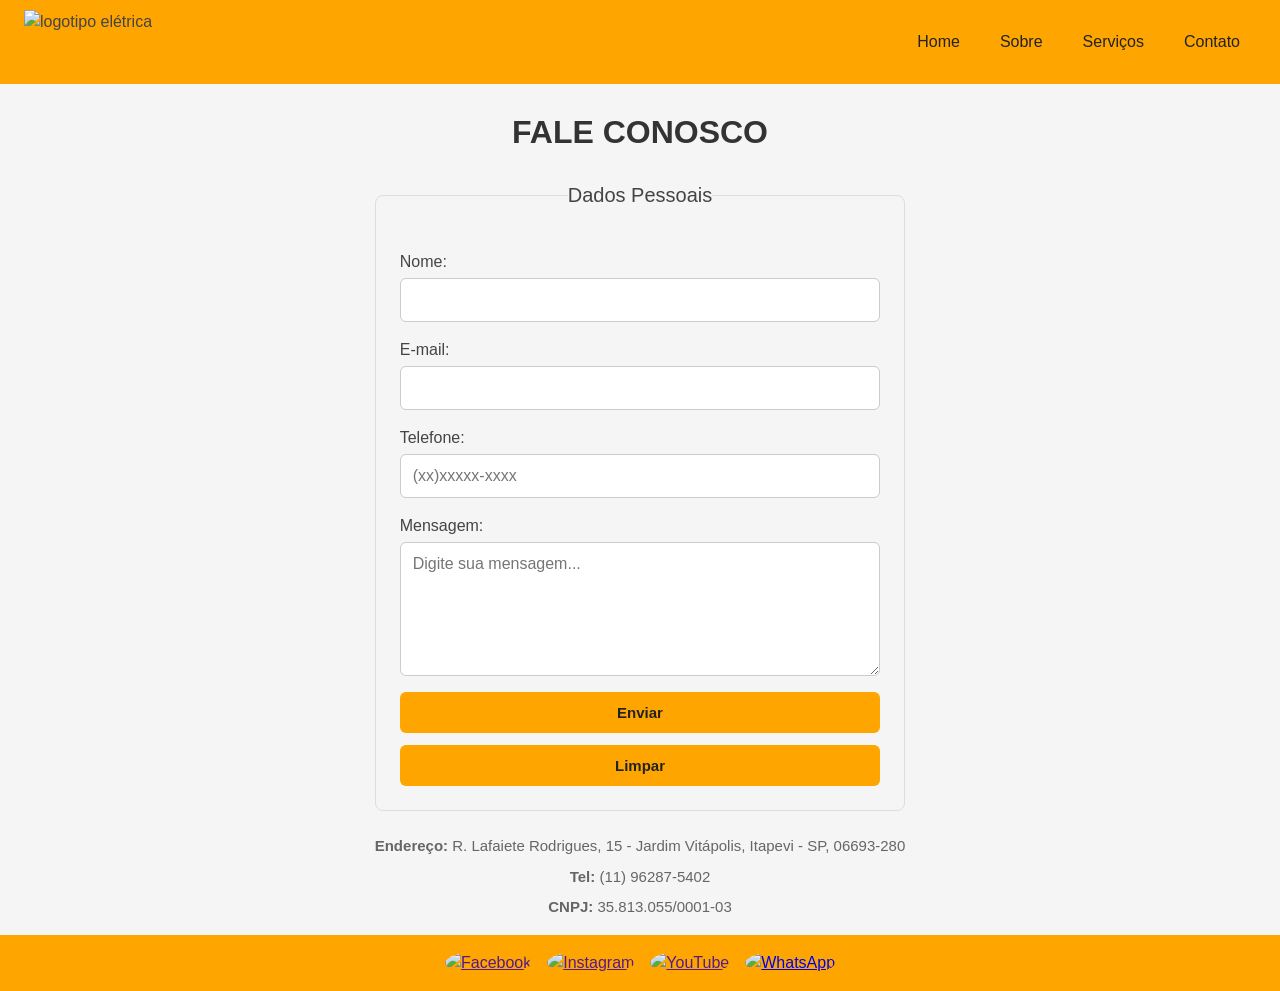
==== contato.html @ b6df087f "[style] Ajustando e Refatorando CSS e Design de Interface" ====
<!DOCTYPE html>
<html lang="pt-br">

<head>
    <meta charset="UTF-8">
    <meta name="viewport" content="width=device-width, initial-scale=1.0">
    <link rel="stylesheet" href="style.css">
    <link rel="shortcut icon" href="fotos/logotipo-eletrica.png" type="image/x-icon">
    <title>Contato - Gomes Instalações Elétricas</title>
</head>

<body>
    <header>
        <div class="logotipo">
            <img src="fotos/logotipo-eletrica.png" alt="logotipo elétrica">
        </div>
        <nav>
            <ul id="menu">
                <li class="fechar-mobile">X</li>
                <li><a href="index.html">Home</a></li>
                <li><a href="sobre.html">Sobre</a></li>
                <li><a href="servicos.html">Serviços</a></li>
                <li><a href="contato.html">Contato</a></li>
            </ul>
        </nav>
        <div class="menu-burguer">
            <img src="fotos/menu-burguer.png" alt="menu burguer">
        </div>
    </header>

    <main class="contato-container">
        <h1>Fale Conosco</h1>
        
        <form action="cadastro.php" method="post" autocomplete="on">
            <fieldset>
                <legend>Dados Pessoais</legend>
                
                <div class="form-group">
                    <label for="nome">Nome:</label>
                    <input type="text" name="nome" id="nome" autocomplete="username" required>
                </div>
                
                <div class="form-group">
                    <label for="email">E-mail:</label>
                    <input type="email" name="Email" id="email" autocomplete="email" required>
                </div>
                
                <div class="form-group">
                    <label for="telefone">Telefone:</label>
                    <input type="tel" name="telefone" id="telefone" autocomplete="tel" pattern="!\(\d{2}\)\d{4,5}--\d{4}$" required placeholder="(xx)xxxxx-xxxx">
                </div>
                
                <div class="form-group">
                    <label for="mensagem">Mensagem:</label>
                    <textarea name="mensagem" id="mensagem" rows="6" placeholder="Digite sua mensagem..."></textarea>
                </div>
                
                <div class="form-buttons">
                    <input type="submit" value="Enviar">
                    <input type="reset" value="Limpar">
                </div>
            </fieldset>
        </form>

        <div class="contato-info">
            <p><strong>Endereço:</strong> R. Lafaiete Rodrigues, 15 - Jardim Vitápolis, Itapevi - SP, 06693-280</p>
            <p><strong>Tel:</strong> (11) 96287-5402</p>
            <p><strong>CNPJ:</strong> 35.813.055/0001-03</p>
        </div>
    </main>

    <footer id="redes-sociais">
        <a href=""><img src="fotos/logo-facebook.jpg" alt="Facebook"></a>
        <a href=""><img src="fotos/logo-instagram.jpg" alt="Instagram"></a>
        <a href=""><img src="fotos/logo-youtube.jpg" alt="YouTube"></a>
        <a href="https://wa.me/5511962875402" target="_blank"><img src="fotos/logo-whatssap.jpg" alt="WhatsApp"></a>
    </footer>

    <script src="scripts.js"></script>
</body>

</html>
---- style.css ----
/* ================= RESET E BASE ================= */
* {
  margin: 0;
  padding: 0;
  box-sizing: border-box;
}

html {
  font-size: 16px;
}

body {
  font-family: "Montserrat", sans-serif;
  background-color: #f5f5f5;
  line-height: 1.5;
  color: #444;
  display: flex;
  flex-direction: column;
  min-height: 100vh;
}

main {
  flex: 1;
}

/* ================= HEADER ================= */
header {
  display: flex;
  justify-content: space-between;
  align-items: center;
  background-color: #ffa500;
  padding: 0.625rem 1.5rem;
}

div.logotipo {
  display: flex;
  align-items: center;
}

div.logotipo img {
  height: 4rem;
}

nav ul {
  display: flex;
  list-style: none;
  gap: 0.5rem;
}

nav li a {
  font-size: 1rem;
  text-decoration: none;
  color: #222;
  padding: 0.5rem 1rem;
  border-radius: 0.25rem;
  transition: background-color 0.2s;
}

nav a {
  display: flex;
  align-items: center;
}

nav a:hover {
  cursor: pointer;
  background-color: rgba(255, 255, 255, 0.5);
}

div.menu-burguer,
nav > ul > li.fechar-mobile {
  display: none;
  cursor: pointer;
}

/* ================= TEXTOS ================= */
h1, h2, p {
  text-align: center;
  color: #333;
}

h1 {
  font-size: 2rem;
  margin: 1.5rem 0;
  font-weight: 600;
  text-transform: uppercase;
}

h2 {
  font-size: 1.375rem;
  margin: 1.25rem 0;
  font-weight: 600;
  text-transform: uppercase;
}

p {
  font-size: 1rem;
  margin: 1rem 0;
  color: #666;
}

/* ================= CONTAINER E CARDS ================= */
div.container {
  display: grid;
  grid-template-columns: repeat(3, 1fr);
  gap: 1.5rem;
  justify-items: center;
  padding: 1.5rem 2rem;
  max-width: 1200px;
  margin: 0 auto;
}

div.cards {
  display: flex;
  flex-direction: column;
  align-items: center;
  justify-content: flex-start;
  background-color: #fff;
  border: 1px solid #e5e5e5;
  border-radius: 0.5rem;
  padding: 1.5rem;
  width: 100%;
  max-width: 340px;
  min-height: 420px;
  box-sizing: border-box;
}

div.cards img {
  width: 100%;
  height: 200px;
  object-fit: cover;
  object-position: center;
  border-radius: 0.375rem;
  display: block;
}

div.cards p {
  margin: 1.25rem 0;
  font-size: 1rem;
  font-weight: 500;
  color: #333;
  text-align: center;
  min-height: 3.5rem;
  line-height: 1.4;
  display: flex;
  align-items: center;
  justify-content: center;
}

div.cards button {
  width: 100%;
  max-width: 280px;
  padding: 0.875rem 1rem;
  font-weight: 600;
  font-size: 0.9375rem;
  border-radius: 0.375rem;
  cursor: pointer;
  background-color: #ffa500;
  color: #222;
  border: none;
  transition: background-color 0.2s;
  margin-top: auto;
}

div.cards button:hover {
  background-color: #e69500;
}

/* ================= CONTATO ================= */
.contato-container {
  max-width: 600px;
  margin: 0 auto;
  padding: 0 1.5rem;
}

form {
  width: 100%;
}

form legend {
  display: block;
  font-size: 1.25rem;
  text-align: center;
  margin-bottom: 1rem;
  font-weight: 500;
  color: #444;
}

form fieldset {
  border: 1px solid #ddd;
  border-radius: 0.5rem;
  padding: 1.5rem;
  margin: 0 auto 1.5rem;
  display: flex;
  flex-direction: column;
  gap: 1rem;
}

.form-group {
  display: flex;
  flex-direction: column;
  gap: 0.25rem;
}

form label {
  font-size: 1rem;
  font-weight: 500;
  color: #444;
}

form input,
form textarea {
  width: 100%;
  padding: 0.75rem;
  border-radius: 0.375rem;
  border: 1px solid #ccc;
  font-family: "Montserrat", sans-serif;
  font-size: 1rem;
  background-color: #fff;
}

form textarea {
  resize: vertical;
  min-height: 75px;
}

form input:focus,
form textarea:focus {
  border-color: #ffa500;
  outline: none;
}

.form-buttons {
  display: flex;
  justify-content: center;
  gap: 0.75rem;
  flex-wrap: wrap;
}

.form-buttons input[type="submit"],
.form-buttons input[type="reset"] {
  min-width: 100px;
  padding: 0.75rem 1.5rem;
  border-radius: 0.375rem;
  border: none;
  background-color: #ffa500;
  color: #222;
  cursor: pointer;
  font-weight: 600;
  font-size: 0.9375rem;
  transition: background-color 0.2s;
}

.form-buttons input[type="submit"]:hover,
.form-buttons input[type="reset"]:hover {
  background-color: #e69500;
}

.contato-info {
  text-align: center;
  margin: 1rem 0;
}

.contato-info p {
  font-size: 0.9375rem;
  margin: 0.5rem 0;
}

/* ================= RODAPÉ ================= */
div.rodapé {
  text-align: center;
  padding: 0.375rem 0;
}

footer#redes-sociais {
  display: flex;
  justify-content: center;
  gap: 1rem;
  background-color: #ffa500;
  padding: 1rem 0;
  flex-wrap: wrap;
}

footer#redes-sociais img {
  width: 2.5rem;
  height: 2.5rem;
  border-radius: 50%;
  cursor: pointer;
  transition: transform 0.2s;
}

footer#redes-sociais img:hover {
  transform: scale(1.1);
}

/* ================= RESPONSIVO ================= */

/* Tablets */
@media (max-width: 1024px) {
  nav ul { display: none; }
  div.menu-burguer { display: flex; align-items: center; }
  div.menu-burguer img { width: 2rem; }

  nav ul.menu-mobile {
    display: flex;
    flex-direction: column;
    position: fixed;
    top: 0; left: 0;
    width: 100vw; height: 100vh;
    background-color: #ffa500;
    padding-top: 4rem;
    align-items: center; gap: 1rem;
  }

  nav > ul.menu-mobile > li.fechar-mobile {
    position: absolute; top: 0.75rem; right: 0.75rem; font-size: 1.25rem;
  }

  div.container {
    grid-template-columns: repeat(2, 1fr);
    padding: 0.75rem;
    gap: 0.75rem;
  }

  .contato-container { padding: 0 0.75rem; }
  form fieldset { padding: 0.75rem; }
}

/* Smartphones */
@media (max-width: 768px) {
  div.container { grid-template-columns: 1fr; }
  header { padding: 0.5rem 1rem; }
  div.logotipo img { height: 2.5rem; }
  div.menu-burguer img { width: 1.75rem; }

  h1 { font-size: 1.5rem; margin: 1rem 0; }
  h2 { font-size: 1.125rem; margin: 1rem 0; }
  p { font-size: 0.9375rem; margin: 0.75rem 0; }

  .contato-container { padding: 0 1rem; }
  form legend { font-size: 1rem; }
  form fieldset { padding: 1rem; margin: 0 auto 1rem; }
  .form-buttons { flex-direction: column; align-items: stretch; gap: 0.5rem; }
  .form-buttons input { width: 100%; }
  .contato-info p { font-size: 0.9375rem; }
}

/* Smartphones pequenos */
@media (max-width: 480px) {
  div.cards { 
    max-width: 100%; 
    min-height: 380px; 
    padding: 1.25rem; 
  }
  div.cards img { 
    width: 100%;
    height: 180px;
  }
  div.cards p {
    min-height: 3rem;
    font-size: 0.9375rem;
  }
  nav li a { font-size: 0.9375rem; padding: 0.5rem 1rem; }
  h1 { font-size: 1.375rem; }
  h2 { font-size: 1.0625rem; }
  p { font-size: 0.875rem; }
  form label { font-size: 0.9375rem; }
  .contato-info p { font-size: 0.875rem; }
}
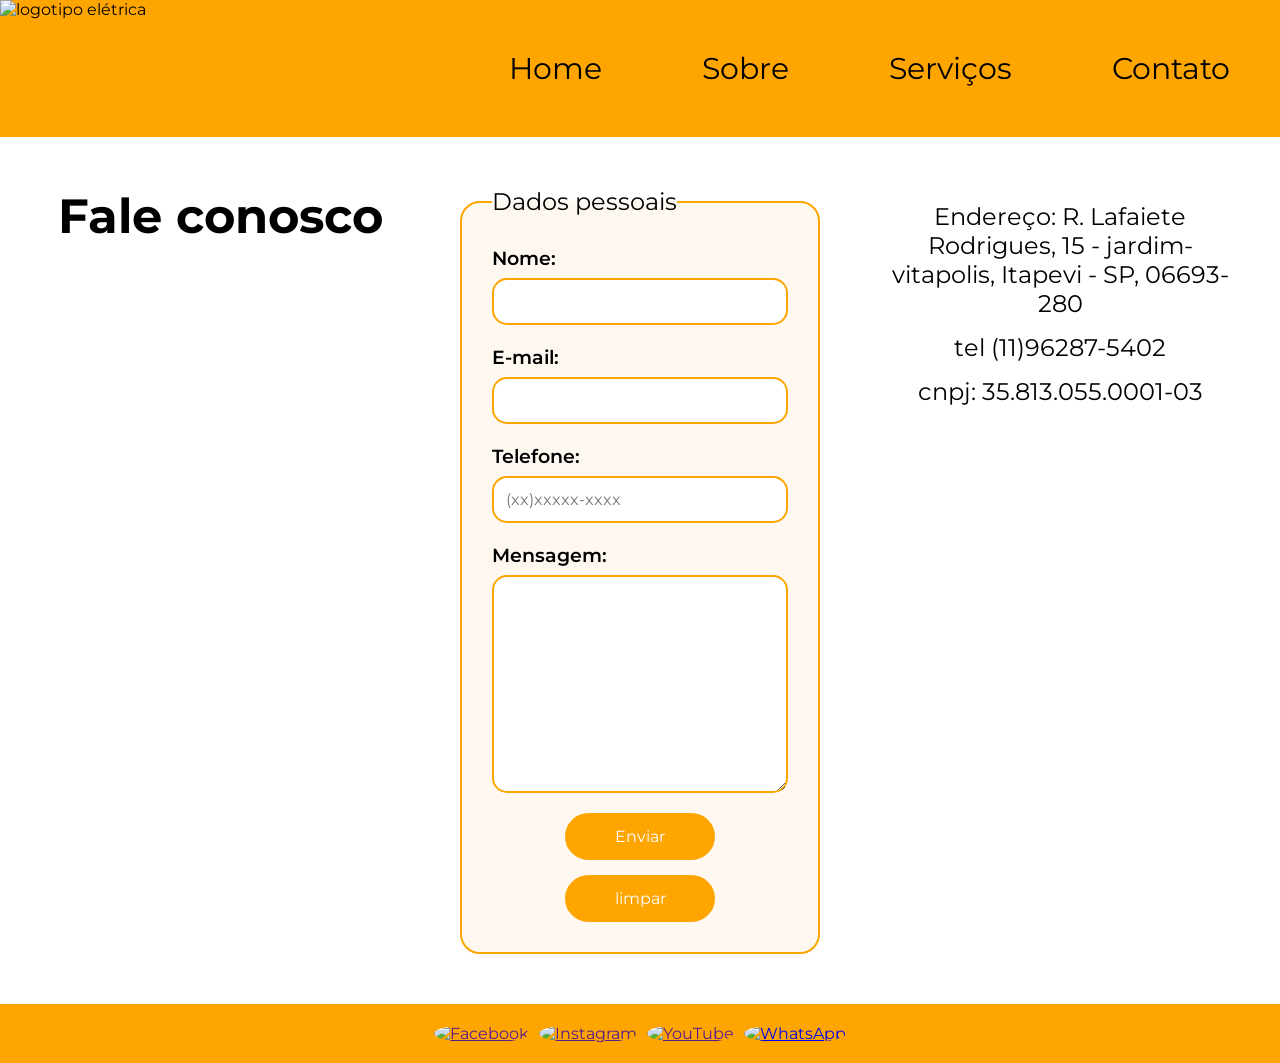
==== commit 6fd744b4: "Corrigindo erro no CSS" ====
--- a/contato.html
+++ b/contato.html
@@ -6,7 +6,7 @@
     <meta name="viewport" content="width=device-width, initial-scale=1.0">
     <link rel="stylesheet" href="style.css">
     <link rel="shortcut icon" href="fotos/logotipo-eletrica.png" type="image/x-icon">
-    <title>Contato - Gomes Instalações Elétricas</title>
+    <title>Fale Conosco</title>
 </head>
 
 <body>
@@ -17,7 +17,7 @@
         <nav>
             <ul id="menu">
                 <li class="fechar-mobile">X</li>
-                <li><a href="index.html">Home</a></li>
+                <li><a href="index.html">Home</a> </li>
                 <li><a href="sobre.html">Sobre</a></li>
                 <li><a href="servicos.html">Serviços</a></li>
                 <li><a href="contato.html">Contato</a></li>
@@ -28,46 +28,44 @@
         </div>
     </header>
 
-    <main class="contato-container">
-        <h1>Fale Conosco</h1>
+    <div class="container">
+        <h1>
+            Fale conosco
+        </h1>
         
         <form action="cadastro.php" method="post" autocomplete="on">
             <fieldset>
-                <legend>Dados Pessoais</legend>
-                
+                <legend>Dados pessoais</legend>
                 <div class="form-group">
-                    <label for="nome">Nome:</label>
+                    <label for="nome">Nome: </label>
                     <input type="text" name="nome" id="nome" autocomplete="username" required>
                 </div>
-                
                 <div class="form-group">
-                    <label for="email">E-mail:</label>
+                    <label for="email">E-mail: </label>
                     <input type="email" name="Email" id="email" autocomplete="email" required>
                 </div>
-                
                 <div class="form-group">
                     <label for="telefone">Telefone:</label>
-                    <input type="tel" name="telefone" id="telefone" autocomplete="tel" pattern="!\(\d{2}\)\d{4,5}--\d{4}$" required placeholder="(xx)xxxxx-xxxx">
+                    <input type="tel" name="telefone" id="telefone" autocomplete="tel" pattern="!\(\d{2}\)\d{4,5}--\d{4}$"
+                        required placeholder="(xx)xxxxx-xxxx">
                 </div>
-                
                 <div class="form-group">
                     <label for="mensagem">Mensagem:</label>
-                    <textarea name="mensagem" id="mensagem" rows="6" placeholder="Digite sua mensagem..."></textarea>
+                    <textarea name="mensagem" id="mensagem" cols="100" rows="10"></textarea>
                 </div>
-                
-                <div class="form-buttons">
+                <div class="input">
                     <input type="submit" value="Enviar">
-                    <input type="reset" value="Limpar">
+                    <input type="reset" value="limpar">
                 </div>
             </fieldset>
         </form>
 
-        <div class="contato-info">
-            <p><strong>Endereço:</strong> R. Lafaiete Rodrigues, 15 - Jardim Vitápolis, Itapevi - SP, 06693-280</p>
-            <p><strong>Tel:</strong> (11) 96287-5402</p>
-            <p><strong>CNPJ:</strong> 35.813.055/0001-03</p>
+        <div class="info-contato">
+            <p> Endereço: R. Lafaiete Rodrigues, 15 - jardim-vitapolis, Itapevi - SP, 06693-280 </p>
+            <p>tel (11)96287-5402</p>
+            <p> cnpj: 35.813.055.0001-03</p>
         </div>
-    </main>
+    </div>
 
     <footer id="redes-sociais">
         <a href=""><img src="fotos/logo-facebook.jpg" alt="Facebook"></a>
@@ -75,7 +73,6 @@
         <a href=""><img src="fotos/logo-youtube.jpg" alt="YouTube"></a>
         <a href="https://wa.me/5511962875402" target="_blank"><img src="fotos/logo-whatssap.jpg" alt="WhatsApp"></a>
     </footer>
-
     <script src="scripts.js"></script>
 </body>
 
--- a/style.css
+++ b/style.css
@@ -1,3 +1,6 @@
+/* Importa a Fonte do Google */
+@import url('https://fonts.googleapis.com/css2?family=Montserrat:ital,wght@0,100..900;1,100..900&display=swap');
+
 /* ================= RESET E BASE ================= */
 * {
   margin: 0;
@@ -5,55 +8,39 @@
   box-sizing: border-box;
 }
 
-html {
-  font-size: 16px;
-}
-
 body {
   font-family: "Montserrat", sans-serif;
-  background-color: #f5f5f5;
-  line-height: 1.5;
-  color: #444;
-  display: flex;
-  flex-direction: column;
-  min-height: 100vh;
-}
-
-main {
-  flex: 1;
+  background-color: white;
 }
 
 /* ================= HEADER ================= */
 header {
   display: flex;
   justify-content: space-between;
+  align-items: stretch;
+  background-color: orange;
+}
+
+div.logotipo {
+  display: flex;
   align-items: center;
-  background-color: #ffa500;
-  padding: 0.625rem 1.5rem;
-}
-
-div.logotipo {
-  display: flex;
-  align-items: center;
 }
 
 div.logotipo img {
-  height: 4rem;
+  height: 100%;
 }
 
 nav ul {
   display: flex;
+  justify-content: space-between;
   list-style: none;
-  gap: 0.5rem;
 }
 
 nav li a {
-  font-size: 1rem;
+  font-size: 30px;
   text-decoration: none;
-  color: #222;
-  padding: 0.5rem 1rem;
-  border-radius: 0.25rem;
-  transition: background-color 0.2s;
+  color: black;
+  padding: 50px;
 }
 
 nav a {
@@ -63,306 +50,398 @@
 
 nav a:hover {
   cursor: pointer;
-  background-color: rgba(255, 255, 255, 0.5);
+  background-color: white;
+  border-radius: 50%;
 }
 
 div.menu-burguer,
-nav > ul > li.fechar-mobile {
+nav>ul>li.fechar-mobile {
   display: none;
   cursor: pointer;
+  padding-right: 20px;
 }
 
 /* ================= TEXTOS ================= */
-h1, h2, p {
-  text-align: center;
-  color: #333;
-}
-
 h1 {
-  font-size: 2rem;
-  margin: 1.5rem 0;
-  font-weight: 600;
-  text-transform: uppercase;
+  text-align: center;
+  font-size: 3rem;
+  margin: 30px 0;
 }
 
 h2 {
-  font-size: 1.375rem;
-  margin: 1.25rem 0;
-  font-weight: 600;
-  text-transform: uppercase;
+  text-align: center;
+  font-size: 3rem;
+  margin: 30px 0;
 }
 
 p {
-  font-size: 1rem;
-  margin: 1rem 0;
-  color: #666;
+  text-align: center;
+  font-size: 1.5rem;
+  margin: 30px 0;
 }
 
 /* ================= CONTAINER E CARDS ================= */
 div.container {
   display: grid;
   grid-template-columns: repeat(3, 1fr);
-  gap: 1.5rem;
+  gap: 20px;
   justify-items: center;
-  padding: 1.5rem 2rem;
-  max-width: 1200px;
-  margin: 0 auto;
+  padding: 20px;
 }
 
 div.cards {
   display: flex;
   flex-direction: column;
   align-items: center;
-  justify-content: flex-start;
-  background-color: #fff;
-  border: 1px solid #e5e5e5;
-  border-radius: 0.5rem;
-  padding: 1.5rem;
+  justify-content: space-between;
+  background-color: orange;
+  border-radius: 45px;
+  padding: 50px 20px;
   width: 100%;
-  max-width: 340px;
-  min-height: 420px;
+  max-width: 500px;
+  min-height: 500px;
   box-sizing: border-box;
 }
 
 div.cards img {
-  width: 100%;
-  height: 200px;
-  object-fit: cover;
-  object-position: center;
-  border-radius: 0.375rem;
-  display: block;
+  width: 50%;
+  margin-bottom: 20px;
 }
 
 div.cards p {
-  margin: 1.25rem 0;
-  font-size: 1rem;
+  margin-bottom: 20px;
+}
+
+div.cards button {
+  width: 200px;
+  height: 50px;
+  font-family: "Montserrat", sans-serif;
   font-weight: 500;
-  color: #333;
-  text-align: center;
-  min-height: 3.5rem;
-  line-height: 1.4;
+  border-radius: 45px;
+  cursor: pointer;
+  text-align: center;
+}
+
+/* ================= BOTÕES ================= */
+button:hover {
+  transition: 0.4s ease-in-out;
+  background-color: orange;
+}
+
+/* ================= FORMULÁRIO ================= */
+form,
+legend {
   display: flex;
   align-items: center;
   justify-content: center;
-}
-
-div.cards button {
-  width: 100%;
-  max-width: 280px;
-  padding: 0.875rem 1rem;
+  font-size: 1.5rem;
+}
+
+form fieldset {
+  border: 2px solid orange;
+  border-radius: 20px;
+  padding: 30px;
+  margin: 30px auto;
+  max-width: 800px;
+  width: 90%;
+  background-color: #fff8f0;
+  display: flex;
+  flex-direction: column;
+  gap: 20px;
+}
+
+form .form-group {
+  display: flex;
+  flex-direction: column;
+  gap: 8px;
+}
+
+form label {
+  font-size: 1.2rem;
   font-weight: 600;
-  font-size: 0.9375rem;
-  border-radius: 0.375rem;
-  cursor: pointer;
-  background-color: #ffa500;
-  color: #222;
-  border: none;
-  transition: background-color 0.2s;
-  margin-top: auto;
-}
-
-div.cards button:hover {
-  background-color: #e69500;
-}
-
-/* ================= CONTATO ================= */
-.contato-container {
-  max-width: 600px;
-  margin: 0 auto;
-  padding: 0 1.5rem;
-}
-
-form {
-  width: 100%;
-}
-
-form legend {
-  display: block;
-  font-size: 1.25rem;
-  text-align: center;
-  margin-bottom: 1rem;
-  font-weight: 500;
-  color: #444;
-}
-
-form fieldset {
-  border: 1px solid #ddd;
-  border-radius: 0.5rem;
-  padding: 1.5rem;
-  margin: 0 auto 1.5rem;
-  display: flex;
-  flex-direction: column;
-  gap: 1rem;
-}
-
-.form-group {
-  display: flex;
-  flex-direction: column;
-  gap: 0.25rem;
-}
-
-form label {
-  font-size: 1rem;
-  font-weight: 500;
-  color: #444;
-}
-
-form input,
+  color: black;
+}
+
+form input[type="text"],
+form input[type="email"],
+form input[type="tel"],
 form textarea {
   width: 100%;
-  padding: 0.75rem;
-  border-radius: 0.375rem;
-  border: 1px solid #ccc;
+  padding: 12px;
+  border-radius: 15px;
+  border: 2px solid orange;
+  font-size: 1rem;
   font-family: "Montserrat", sans-serif;
-  font-size: 1rem;
-  background-color: #fff;
-}
-
-form textarea {
-  resize: vertical;
-  min-height: 75px;
 }
 
 form input:focus,
 form textarea:focus {
-  border-color: #ffa500;
+  border-color: black;
   outline: none;
-}
-
-.form-buttons {
+  background-color: #fff8f0;
+}
+
+form .input {
   display: flex;
   justify-content: center;
-  gap: 0.75rem;
+  gap: 15px;
   flex-wrap: wrap;
 }
 
-.form-buttons input[type="submit"],
-.form-buttons input[type="reset"] {
-  min-width: 100px;
-  padding: 0.75rem 1.5rem;
-  border-radius: 0.375rem;
-  border: none;
-  background-color: #ffa500;
-  color: #222;
+form .input input[type="submit"],
+form .input input[type="reset"] {
+  min-width: 150px;
+  padding: 12px 24px;
+  border-radius: 45px;
+  border: 2px solid orange;
+  background-color: orange;
+  color: white;
   cursor: pointer;
-  font-weight: 600;
-  font-size: 0.9375rem;
-  transition: background-color 0.2s;
-}
-
-.form-buttons input[type="submit"]:hover,
-.form-buttons input[type="reset"]:hover {
-  background-color: #e69500;
-}
-
-.contato-info {
-  text-align: center;
-  margin: 1rem 0;
-}
-
-.contato-info p {
-  font-size: 0.9375rem;
-  margin: 0.5rem 0;
+  font-size: 1rem;
+  font-family: "Montserrat", sans-serif;
+}
+
+form .input input[type="submit"]:hover,
+form .input input[type="reset"]:hover {
+  background-color: white;
+  color: orange;
+  transform: scale(1.05);
+}
+
+/* ================= INFORMAÇÕES DE CONTATO ================= */
+.info-contato {
+  text-align: center;
+  padding: 30px;
+  max-width: 800px;
+  margin: 0 auto;
+}
+
+.info-contato p {
+  margin: 15px 0;
 }
 
 /* ================= RODAPÉ ================= */
 div.rodapé {
   text-align: center;
-  padding: 0.375rem 0;
+  padding: 10px 0;
 }
 
 footer#redes-sociais {
   display: flex;
   justify-content: center;
-  gap: 1rem;
-  background-color: #ffa500;
-  padding: 1rem 0;
-  flex-wrap: wrap;
+  gap: 10px;
+  background-color: orange;
+  padding: 20px 0;
 }
 
 footer#redes-sociais img {
-  width: 2.5rem;
-  height: 2.5rem;
+  width: 50px;
+  height: 50px;
   border-radius: 50%;
   cursor: pointer;
-  transition: transform 0.2s;
 }
 
 footer#redes-sociais img:hover {
-  transform: scale(1.1);
+  border: 5px solid white;
 }
 
 /* ================= RESPONSIVO ================= */
 
-/* Tablets */
+/* Tablets e telas médias */
 @media (max-width: 1024px) {
-  nav ul { display: none; }
-  div.menu-burguer { display: flex; align-items: center; }
-  div.menu-burguer img { width: 2rem; }
+  nav ul {
+    display: none;
+  }
+
+  div.menu-burguer {
+    display: flex;
+    align-items: center;
+  }
+
+  div.menu-burguer img {
+    width: 64px;
+  }
 
   nav ul.menu-mobile {
     display: flex;
     flex-direction: column;
+    justify-content: flex-start;
     position: fixed;
-    top: 0; left: 0;
-    width: 100vw; height: 100vh;
-    background-color: #ffa500;
-    padding-top: 4rem;
-    align-items: center; gap: 1rem;
-  }
-
-  nav > ul.menu-mobile > li.fechar-mobile {
-    position: absolute; top: 0.75rem; right: 0.75rem; font-size: 1.25rem;
+    top: 0;
+    left: 0;
+    width: 100vw;
+    min-height: 100vh;
+    background-color: orange;
+    padding-top: 80px;
+    padding-bottom: 20px;
+    align-items: stretch;
+    gap: 3px;
+    overflow-y: auto;
+    z-index: 9999;
+  }
+
+  nav>ul.menu-mobile>li.fechar-mobile {
+    position: absolute;
+    top: 15px;
+    right: 15px;
+    font-size: 1.5rem;
+    z-index: 10000;
   }
 
   div.container {
     grid-template-columns: repeat(2, 1fr);
-    padding: 0.75rem;
-    gap: 0.75rem;
-  }
-
-  .contato-container { padding: 0 0.75rem; }
-  form fieldset { padding: 0.75rem; }
-}
-
-/* Smartphones */
+  }
+
+  /* Ajuste do formulário em tablets */
+  form fieldset {
+    padding: 24px;
+    margin: 24px auto;
+  }
+
+  h1 {
+    font-size: 2.5rem;
+  }
+}
+
+/* Smartphones maiores */
 @media (max-width: 768px) {
-  div.container { grid-template-columns: 1fr; }
-  header { padding: 0.5rem 1rem; }
-  div.logotipo img { height: 2.5rem; }
-  div.menu-burguer img { width: 1.75rem; }
-
-  h1 { font-size: 1.5rem; margin: 1rem 0; }
-  h2 { font-size: 1.125rem; margin: 1rem 0; }
-  p { font-size: 0.9375rem; margin: 0.75rem 0; }
-
-  .contato-container { padding: 0 1rem; }
-  form legend { font-size: 1rem; }
-  form fieldset { padding: 1rem; margin: 0 auto 1rem; }
-  .form-buttons { flex-direction: column; align-items: stretch; gap: 0.5rem; }
-  .form-buttons input { width: 100%; }
-  .contato-info p { font-size: 0.9375rem; }
-}
-
-/* Smartphones pequenos */
-@media (max-width: 480px) {
-  div.cards { 
-    max-width: 100%; 
-    min-height: 380px; 
-    padding: 1.25rem; 
-  }
-  div.cards img { 
+  div.container {
+    grid-template-columns: 1fr;
+  }
+
+  div.menu-burguer img {
+    width: 56px;
+  }
+
+  /* Ajuste do formulário em smartphones */
+  h1 {
+    font-size: 2rem;
+    margin: 24px 0;
+  }
+
+  form fieldset {
+    padding: 20px;
+    margin: 16px auto;
+    gap: 16px;
+  }
+
+  form legend {
+    font-size: 1.25rem;
+  }
+
+  form label {
+    font-size: 1rem;
+  }
+
+  form .form-group {
+    gap: 6px;
+  }
+
+  .info-contato {
+    padding: 24px;
+  }
+
+  .info-contato p {
+    font-size: 1.25rem;
+  }
+}
+
+/* Smartphones médios */
+@media (max-width: 500px) {
+  div.cards {
+    width: 90vw;
+  }
+
+  div.menu-burguer img {
+    width: 40px;
+  }
+
+  /* Ajuste final do formulário em celulares pequenos */
+  h1 {
+    font-size: 1.75rem;
+  }
+
+  form fieldset {
+    width: 95%;
+    padding: 16px;
+  }
+
+  form .input {
+    flex-direction: column;
+    align-items: stretch;
+  }
+
+  form .input input[type="submit"],
+  form .input input[type="reset"] {
     width: 100%;
-    height: 180px;
-  }
-  div.cards p {
-    min-height: 3rem;
-    font-size: 0.9375rem;
-  }
-  nav li a { font-size: 0.9375rem; padding: 0.5rem 1rem; }
-  h1 { font-size: 1.375rem; }
-  h2 { font-size: 1.0625rem; }
-  p { font-size: 0.875rem; }
-  form label { font-size: 0.9375rem; }
-  .contato-info p { font-size: 0.875rem; }
-}
+  }
+
+  .info-contato p {
+    font-size: 1rem;
+  }
+}
+
+/* Celular retrato */
+@media screen and (max-width: 768px) and (orientation: portrait) {
+  div.container {
+    grid-template-columns: 1fr;
+  }
+
+  nav ul.menu-mobile {
+    justify-content: flex-start;
+    min-height: 100vh;
+    overflow-y: auto;
+    padding-bottom: 20px;
+    gap: 3px;
+    align-items: stretch;
+  }
+
+  nav ul.menu-mobile li {
+    width: auto;
+    align-self: center;
+  }
+
+  nav ul.menu-mobile li a {
+    width: 160px;
+    font-size: 18px;
+    padding: 8px 20px;
+    margin-bottom: 32px;
+    display: flex;
+    justify-content: center;
+    align-items: center;
+  }
+}
+
+/* Celular paisagem */
+@media screen and (max-width: 768px) and (orientation: landscape) {
+  div.container {
+    grid-template-columns: 1fr 1fr;
+    justify-items: center;
+  }
+
+  nav ul.menu-mobile {
+    flex-direction: column;
+    justify-content: flex-start;
+    min-height: 100vh;
+    align-items: stretch;
+    padding-top: 60px;
+    padding-bottom: 20px;
+    gap: 3px;
+    overflow-y: auto;
+  }
+
+  nav ul.menu-mobile li a {
+    font-size: 16px;
+    padding: 8px 20px;
+    display: flex;
+    justify-content: center;
+    align-items: center;
+  }
+
+  nav>ul.menu-mobile>li.fechar-mobile {
+    font-size: 2rem;
+    top: 20px;
+    right: 20px;
+    position: absolute;
+  }
+}
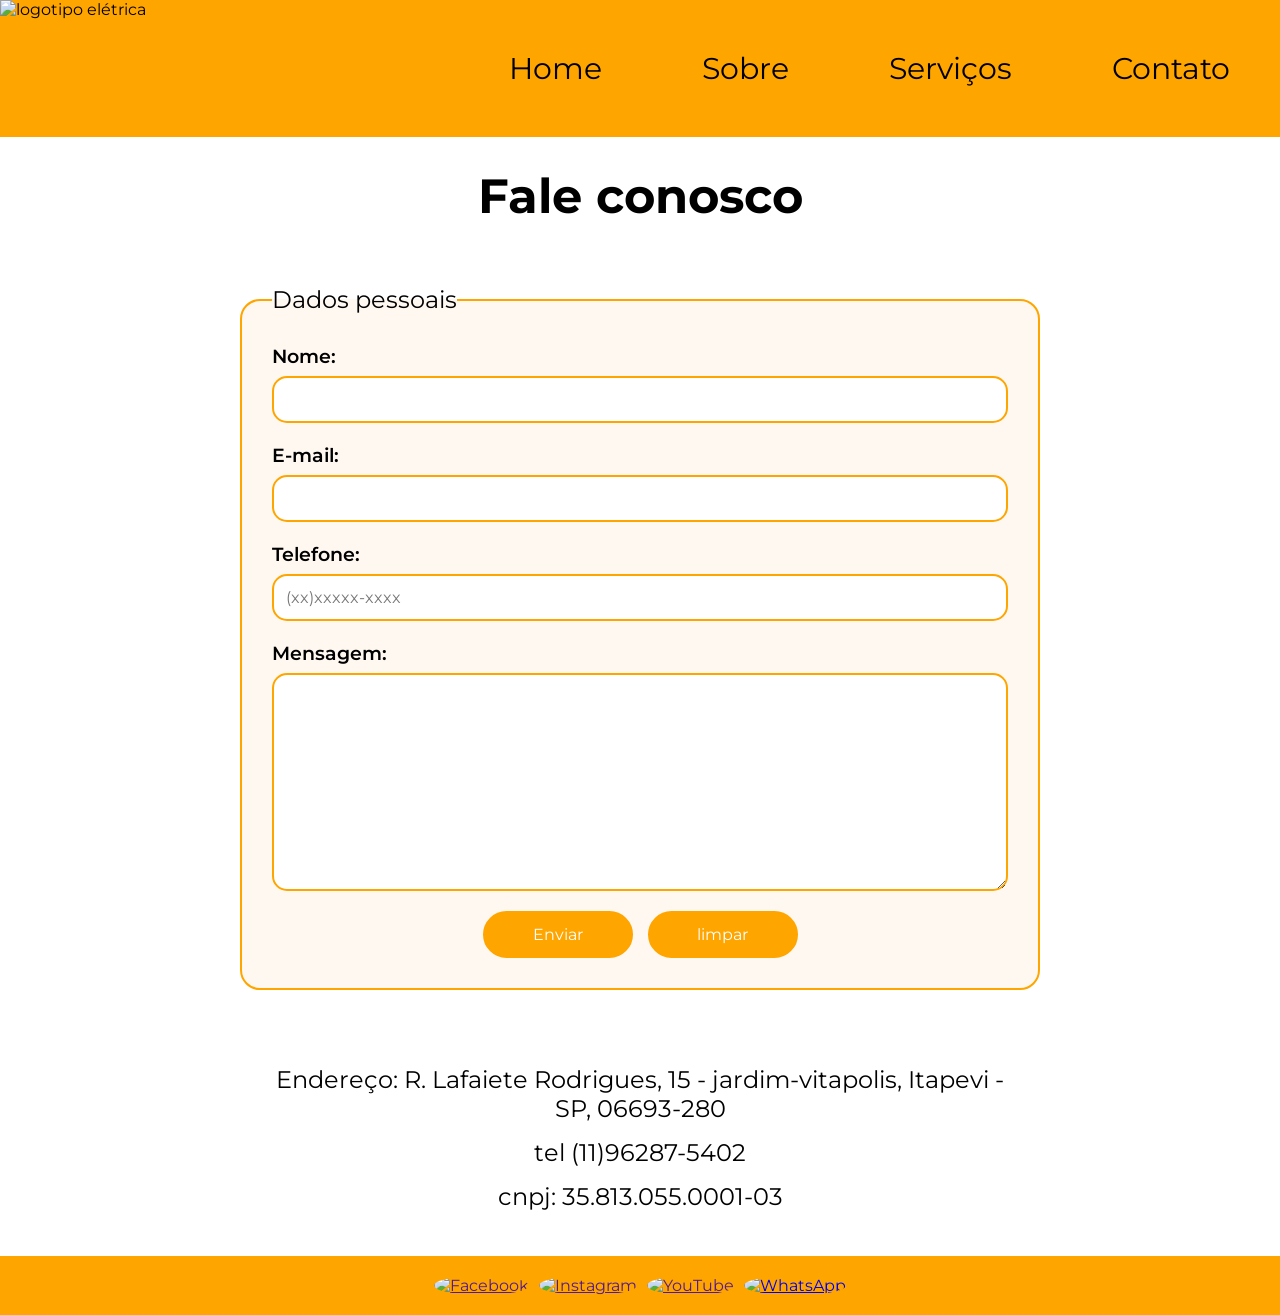
==== commit ab0cce75: "[fix] Ajustando layout" ====
--- a/contato.html
+++ b/contato.html
@@ -28,11 +28,9 @@
         </div>
     </header>
 
-    <div class="container">
-        <h1>
+    <h1>
             Fale conosco
         </h1>
-        
         <form action="cadastro.php" method="post" autocomplete="on">
             <fieldset>
                 <legend>Dados pessoais</legend>
@@ -60,12 +58,11 @@
             </fieldset>
         </form>
 
-        <div class="info-contato">
+    <div class="info-contato">
             <p> Endereço: R. Lafaiete Rodrigues, 15 - jardim-vitapolis, Itapevi - SP, 06693-280 </p>
             <p>tel (11)96287-5402</p>
             <p> cnpj: 35.813.055.0001-03</p>
         </div>
-    </div>
 
     <footer id="redes-sociais">
         <a href=""><img src="fotos/logo-facebook.jpg" alt="Facebook"></a>
